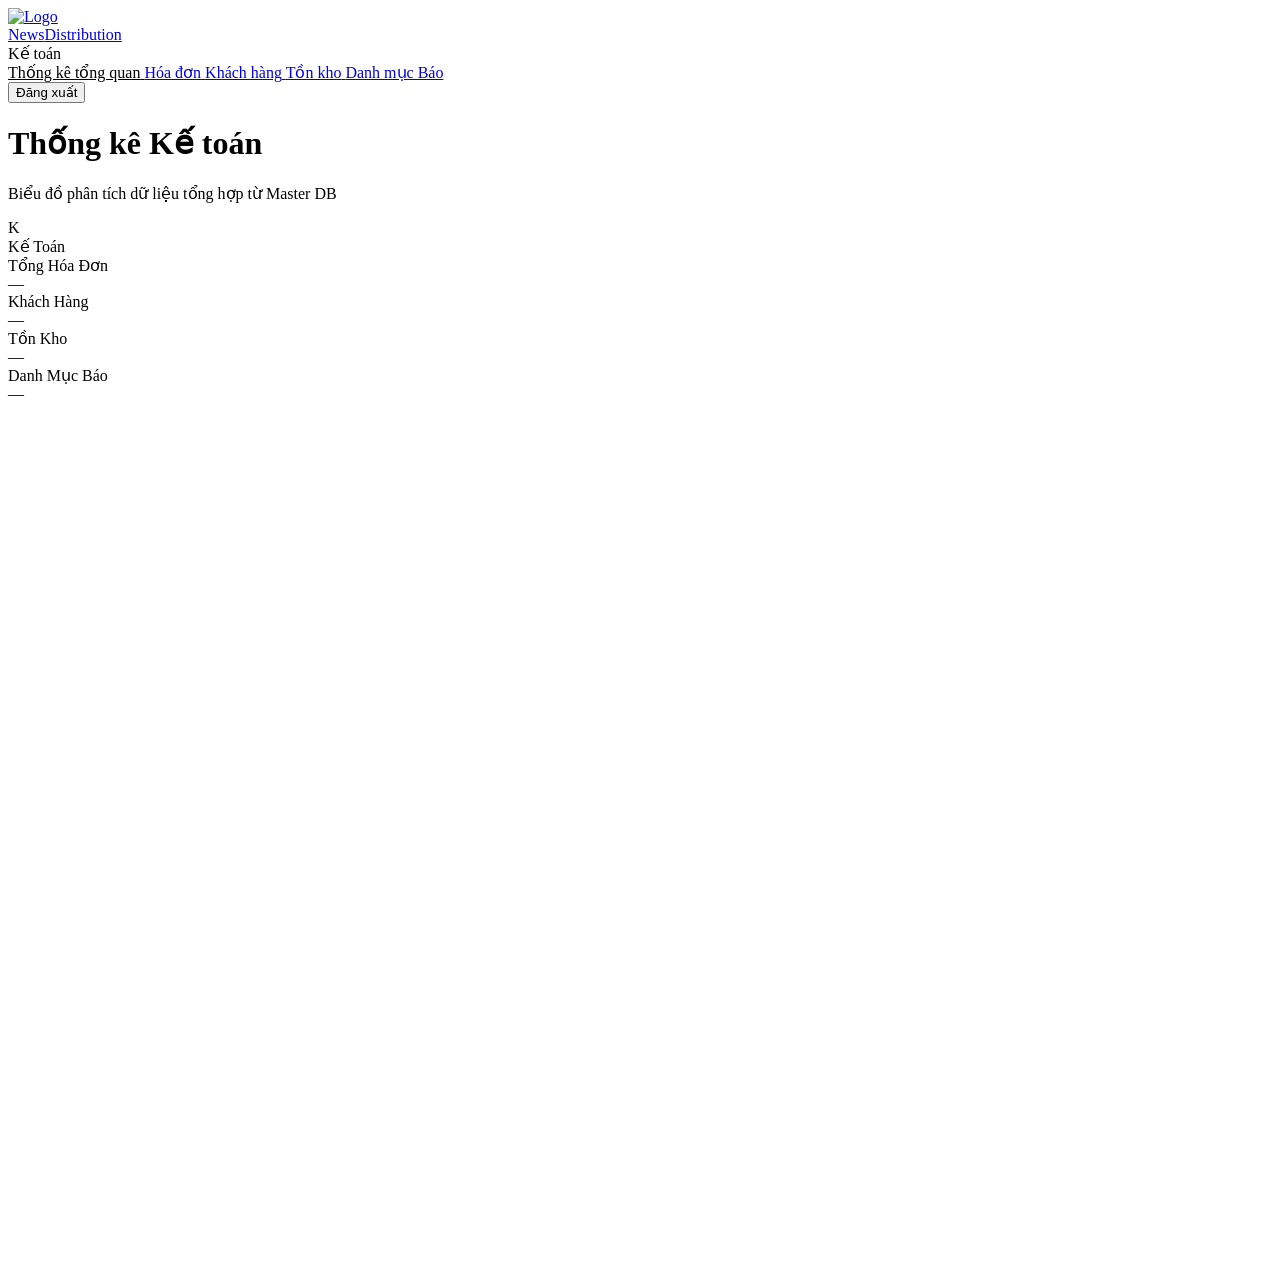
==== src/main/resources/static/accountant/dashboard.html @ f744b2a7 "Khoi tao du an News Distribution Web" ====
<!DOCTYPE html>
<html lang="vi">
<head>
  <meta charset="UTF-8">
  <meta name="viewport" content="width=device-width, initial-scale=1.0">
  <title>Accountant Dashboard — News Distribution</title>
  <link rel="stylesheet" href="/css/dashboard-shared.css">
  <script src="https://unpkg.com/lucide@latest"></script>
  <!-- Chart.js -->
  <script src="https://cdn.jsdelivr.net/npm/chart.js"></script>
  <style>
    /* Chart Section specific to Accountant */
    .charts-grid {
      display: grid;
      grid-template-columns: repeat(2, 1fr);
      gap: 20px;
      margin-bottom: 30px;
    }
    
    .chart-container {
      background: var(--card-bg);
      border: 1px solid var(--border-color);
      border-radius: 12px;
      padding: 20px;
      height: 350px;
      position: relative;
    }
    
    .full-width-chart {
      grid-column: 1 / -1;
      height: 400px;
    }

    .table-container {
      background: var(--card-bg);
      border: 1px solid var(--border-color);
      border-radius: 12px;
      padding: 20px;
      overflow-x: auto;
      display: none;
    }

    .nav-item.active {
      background: var(--nav-hover);
      color: var(--accent-blue);
      border-right: 3px solid var(--accent-blue);
    }
  </style>
</head>
<body>

  <!-- Sidebar -->
  <aside class="sidebar">
    <a href="/accountant/dashboard.html" class="sidebar-brand">
      <img src="/images/logo.png" alt="Logo" class="sidebar-brand-logo">
      <div class="sidebar-brand-text">News<span>Distribution</span></div>
    </a>

    <div class="nav-section">
      <div class="nav-section-label">Kế toán</div>
      <div class="nav-links">
        <a href="#" class="nav-item active" onclick="showOverview(this)">
          <i data-lucide="pie-chart" class="nav-icon"></i>
          <span>Thống kê tổng quan</span>
        </a>
        <a href="#" class="nav-item" onclick="loadTable('m_hoa_don', this)">
          <i data-lucide="receipt" class="nav-icon"></i>
          <span>Hóa đơn</span>
        </a>
        <a href="#" class="nav-item" onclick="loadTable('m_khach_hang', this)">
          <i data-lucide="users" class="nav-icon"></i>
          <span>Khách hàng</span>
        </a>
        <a href="#" class="nav-item" onclick="loadTable('m_ton_kho', this)">
          <i data-lucide="package" class="nav-icon"></i>
          <span>Tồn kho</span>
        </a>
        <a href="#" class="nav-item" onclick="loadTable('m_bao', this)">
          <i data-lucide="newspaper" class="nav-icon"></i>
          <span>Danh mục Báo</span>
        </a>
      </div>
    </div>

    <div class="nav-logout">
      <button class="nav-item" onclick="logout()">
        <i data-lucide="log-out" class="nav-icon"></i>
        <span>Đăng xuất</span>
      </button>
    </div>
  </aside>

  <!-- Main Content -->
  <div class="main-content">
    <div class="page-header">
      <div class="page-header-left">
        <h1 id="page-title">Thống kê Kế toán</h1>
        <p class="page-subtitle" id="page-subtitle">Biểu đồ phân tích dữ liệu tổng hợp từ Master DB</p>
      </div>
      
      <div class="user-profile-pill">
        <div class="user-avatar" id="acc-avatar">K</div>
        <span id="acc-name">Kế Toán</span>
      </div>
    </div>

    <!-- Overview Section (Stats + Charts) -->
    <div id="overview-section">
      <!-- Stats Grid -->
      <div class="stats-grid">
        <div class="stat-card blue">
          <div class="stat-icon-box blue">
            <i data-lucide="receipt"></i>
          </div>
          <div class="stat-info">
            <div class="stat-label">Tổng Hóa Đơn</div>
            <div class="stat-value" id="val-hoadon">—</div>
          </div>
        </div>
        <div class="stat-card purple">
          <div class="stat-icon-box purple">
            <i data-lucide="users"></i>
          </div>
          <div class="stat-info">
            <div class="stat-label">Khách Hàng</div>
            <div class="stat-value" id="val-khachhang">—</div>
          </div>
        </div>
        <div class="stat-card green">
          <div class="stat-icon-box green">
            <i data-lucide="package"></i>
          </div>
          <div class="stat-info">
            <div class="stat-label">Tồn Kho</div>
            <div class="stat-value" id="val-tonkho">—</div>
          </div>
        </div>
        <div class="stat-card orange">
          <div class="stat-icon-box orange">
            <i data-lucide="newspaper"></i>
          </div>
          <div class="stat-info">
            <div class="stat-label">Danh Mục Báo</div>
            <div class="stat-value" id="val-bao">—</div>
          </div>
        </div>
      </div>

      <!-- Charts Grid -->
      <div class="charts-grid">
        <div class="chart-container full-width-chart">
          <canvas id="mainBarChart"></canvas>
        </div>
        <div class="chart-container">
          <canvas id="doughnutChart"></canvas>
        </div>
        <div class="chart-container">
          <canvas id="lineChart"></canvas>
        </div>
      </div>
    </div>

    <!-- Table Section -->
    <div id="table-section" class="table-container">
      <div id="table-loading" style="text-align:center; padding:30px; color:var(--text-muted);">
        <i data-lucide="loader" class="animate-spin"></i> Đang tải dữ liệu...
      </div>
      <table class="data-table" id="data-table" style="display:none;">
        <thead id="data-thead"></thead>
        <tbody id="data-tbody"></tbody>
      </table>
    </div>

  </div>

  <script>
    lucide.createIcons();
    
    // Check Authentication
    const token = localStorage.getItem('accessToken');
    const role = localStorage.getItem('role');
    
    if (!token || role !== 'ACCOUNTANT') {
      window.location.href = '/login.html';
    } else {
      const tenHienThi = localStorage.getItem('tenHienThi') || 'Kế Toán';
      document.getElementById('acc-name').innerText = tenHienThi;
      document.getElementById('acc-avatar').innerText = tenHienThi.charAt(0).toUpperCase();
      
      // Load Stats on Init
      fetchOverviewStats();
    }

    function logout() {
      localStorage.clear();
      window.location.href = '/login.html';
    }

    function setActiveMenu(element) {
      document.querySelectorAll('.nav-item').forEach(el => el.classList.remove('active'));
      if (element) {
        element.classList.add('active');
      }
    }

    function showOverview(element) {
      setActiveMenu(element);
      document.getElementById('page-title').innerText = 'Thống kê Kế toán';
      document.getElementById('page-subtitle').innerText = 'Biểu đồ phân tích dữ liệu tổng hợp từ Master DB';
      document.getElementById('overview-section').style.display = 'block';
      document.getElementById('table-section').style.display = 'none';
    }

    let barChartInstance = null;
    let doughnutChartInstance = null;
    let lineChartInstance = null;

    Chart.defaults.color = '#94a3b8';
    Chart.defaults.borderColor = 'rgba(255, 255, 255, 0.05)';

    async function fetchOverviewStats() {
      try {
        const response = await fetch('/api/accountant/stats/overview', {
          headers: { 'Authorization': 'Bearer ' + token }
        });
        if (response.status === 401 || response.status === 403) {
          logout(); return;
        }
        const data = await response.json();
        
        document.getElementById('val-hoadon').innerText = data['m_hoa_don'] || 0;
        document.getElementById('val-khachhang').innerText = data['m_khach_hang'] || 0;
        document.getElementById('val-tonkho').innerText = data['m_ton_kho'] || 0;
        document.getElementById('val-bao').innerText = data['m_bao'] || 0;

        renderCharts(data);
      } catch (error) {
        console.error("Error fetching stats:", error);
      }
    }

    function renderCharts(data) {
      const hd = data['m_hoa_don'] || 0;
      const kh = data['m_khach_hang'] || 0;
      const tk = data['m_ton_kho'] || 0;
      const bao = data['m_bao'] || 0;

      // 1. Bar Chart
      const ctxBar = document.getElementById('mainBarChart').getContext('2d');
      if (barChartInstance) barChartInstance.destroy();
      
      let gradientBar = ctxBar.createLinearGradient(0, 0, 0, 400);
      gradientBar.addColorStop(0, 'rgba(59, 130, 246, 0.8)');   
      gradientBar.addColorStop(1, 'rgba(59, 130, 246, 0.1)');

      barChartInstance = new Chart(ctxBar, {
        type: 'bar',
        data: {
          labels: ['Hóa đơn', 'Khách hàng', 'Tồn kho', 'Báo'],
          datasets: [{
            label: 'Tổng số lượng bản ghi',
            data: [hd, kh, tk, bao],
            backgroundColor: gradientBar,
            borderColor: '#3b82f6',
            borderWidth: 1,
            borderRadius: 6
          }]
        },
        options: {
          responsive: true,
          maintainAspectRatio: false,
          plugins: {
            title: { display: true, text: 'Tổng quan Dữ liệu Hệ thống', color: '#f8fafc', font: {size: 16} }
          }
        }
      });

      // 2. Doughnut Chart
      const ctxDoughnut = document.getElementById('doughnutChart').getContext('2d');
      if (doughnutChartInstance) doughnutChartInstance.destroy();
      
      doughnutChartInstance = new Chart(ctxDoughnut, {
        type: 'doughnut',
        data: {
          labels: ['Hóa đơn', 'Khách hàng', 'Tồn kho'],
          datasets: [{
            data: [hd, kh, tk],
            backgroundColor: [
              'rgba(168, 85, 247, 0.8)', // Purple
              'rgba(34, 197, 94, 0.8)',  // Green
              'rgba(249, 115, 22, 0.8)'  // Orange
            ],
            borderColor: '#1e293b',
            borderWidth: 2
          }]
        },
        options: {
          responsive: true,
          maintainAspectRatio: false,
          plugins: {
            title: { display: true, text: 'Tỷ lệ Phân bổ Dữ liệu', color: '#f8fafc' },
            legend: { position: 'bottom' }
          }
        }
      });

      // 3. Line Chart (Mock Trend)
      const ctxLine = document.getElementById('lineChart').getContext('2d');
      if (lineChartInstance) lineChartInstance.destroy();

      let gradientLine = ctxLine.createLinearGradient(0, 0, 0, 300);
      gradientLine.addColorStop(0, 'rgba(34, 197, 94, 0.4)');
      gradientLine.addColorStop(1, 'rgba(34, 197, 94, 0.0)');

      lineChartInstance = new Chart(ctxLine, {
        type: 'line',
        data: {
          labels: ['T1', 'T2', 'T3', 'T4', 'T5', 'T6'],
          datasets: [{
            label: 'Biến động Doanh số (Mô phỏng)',
            data: [12, 19, 15, 25, 22, 30],
            borderColor: '#22c55e',
            backgroundColor: gradientLine,
            fill: true,
            tension: 0.4,
            borderWidth: 2,
            pointBackgroundColor: '#22c55e'
          }]
        },
        options: {
          responsive: true,
          maintainAspectRatio: false,
          plugins: {
            title: { display: true, text: 'Xu hướng Doanh số', color: '#f8fafc' },
            legend: { display: false }
          },
          scales: {
            x: { grid: { display: false } }
          }
        }
      });
    }

    async function loadTable(tableName, element) {
      setActiveMenu(element);
      
      let title = tableName;
      if(tableName === 'm_hoa_don') title = 'Hóa Đơn';
      if(tableName === 'm_khach_hang') title = 'Khách Hàng';
      if(tableName === 'm_ton_kho') title = 'Tồn Kho';
      if(tableName === 'm_bao') title = 'Danh mục Báo';

      document.getElementById('page-title').innerText = 'Bảng dữ liệu: ' + title;
      document.getElementById('page-subtitle').innerText = 'Hiển thị Top 100 dòng mới nhất của ' + tableName;
      
      document.getElementById('overview-section').style.display = 'none';
      document.getElementById('table-section').style.display = 'block';
      
      const thead = document.getElementById('data-thead');
      const tbody = document.getElementById('data-tbody');
      const loading = document.getElementById('table-loading');
      const tableEl = document.getElementById('data-table');
      
      thead.innerHTML = '';
      tbody.innerHTML = '';
      tableEl.style.display = 'none';
      loading.style.display = 'block';
      loading.innerHTML = '<i data-lucide="loader" class="animate-spin"></i> Đang tải dữ liệu...';
      lucide.createIcons();

      try {
        const response = await fetch('/api/accountant/tables/' + tableName, {
          headers: { 'Authorization': 'Bearer ' + token }
        });
        
        if (response.status === 401 || response.status === 403) {
          logout(); return;
        }
        
        const data = await response.json();
        loading.style.display = 'none';
        tableEl.style.display = 'table';

        if (!data || data.length === 0) {
          tbody.innerHTML = '<tr><td colspan="100%" style="text-align:center;">Không có dữ liệu</td></tr>';
          return;
        }

        const keys = Object.keys(data[0]);
        let headRow = '<tr>';
        keys.forEach(k => { headRow += `<th>${k}</th>`; });
        headRow += '</tr>';
        thead.innerHTML = headRow;

        let bodyHtml = '';
        data.forEach(row => {
          bodyHtml += '<tr>';
          keys.forEach(k => { 
            bodyHtml += `<td>${row[k] !== null ? row[k] : ''}</td>`; 
          });
          bodyHtml += '</tr>';
        });
        tbody.innerHTML = bodyHtml;

      } catch (error) {
        console.error("Error loading table:", error);
        loading.innerHTML = '<span style="color:var(--accent-red)">Lỗi khi tải dữ liệu</span>';
      }
    }
  </script>
</body>
</html>
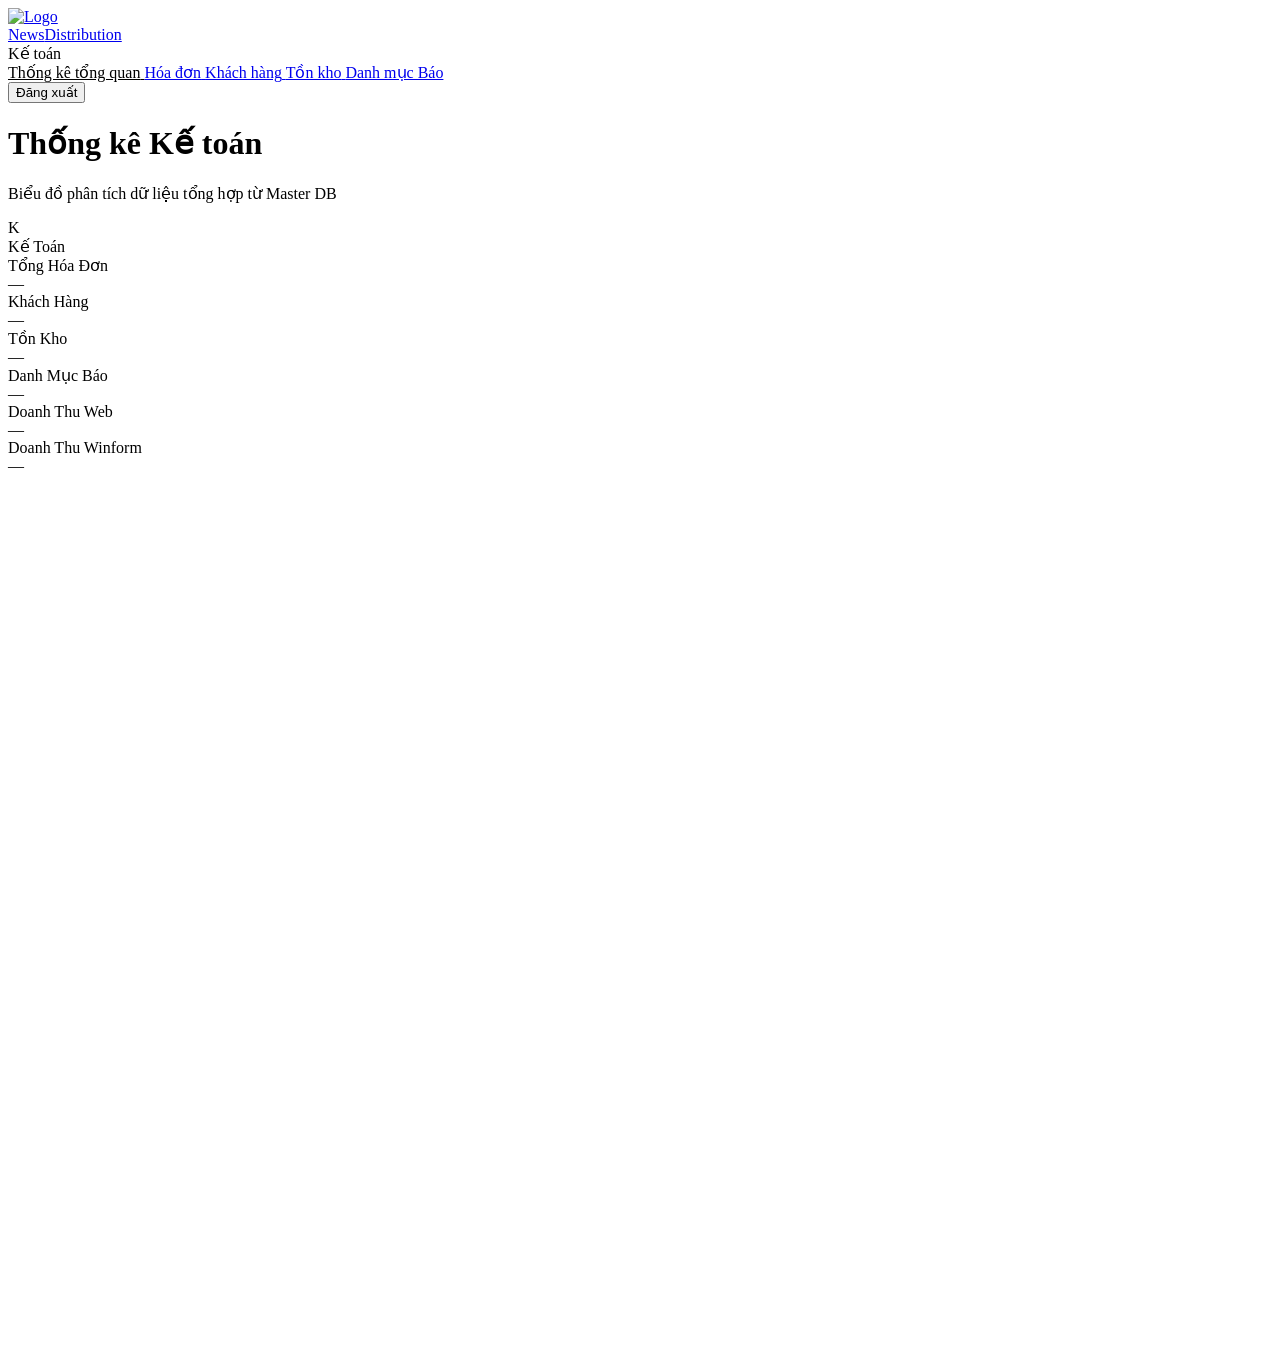
==== commit 6913c183: "cập nhật luồng xử lí của kế toán" ====
--- a/src/main/resources/static/accountant/dashboard.html
+++ b/src/main/resources/static/accountant/dashboard.html
@@ -144,6 +144,24 @@
             <div class="stat-value" id="val-bao">—</div>
           </div>
         </div>
+        <div class="stat-card" style="border-left: 4px solid var(--accent-info);">
+          <div class="stat-icon-box" style="background: rgba(14, 165, 233, 0.1); color: var(--accent-info);">
+            <i data-lucide="dollar-sign"></i>
+          </div>
+          <div class="stat-info">
+            <div class="stat-label">Doanh Thu Web</div>
+            <div class="stat-value" id="val-rev-web">—</div>
+          </div>
+        </div>
+        <div class="stat-card" style="border-left: 4px solid var(--accent-purple);">
+          <div class="stat-icon-box" style="background: rgba(139, 92, 246, 0.1); color: var(--accent-purple);">
+            <i data-lucide="wallet"></i>
+          </div>
+          <div class="stat-info">
+            <div class="stat-label">Doanh Thu Winform</div>
+            <div class="stat-value" id="val-rev-winform">—</div>
+          </div>
+        </div>
       </div>
 
       <!-- Charts Grid -->
@@ -162,6 +180,18 @@
 
     <!-- Table Section -->
     <div id="table-section" class="table-container">
+      <!-- Premium Search Control Bar -->
+      <div id="search-control-bar" style="margin-bottom: 20px; display: none; align-items: center; justify-content: space-between; gap: 15px; flex-wrap: wrap;">
+        <div style="position: relative; flex: 1; max-width: 400px; min-width: 250px;">
+          <i data-lucide="search" style="position: absolute; left: 14px; top: 50%; transform: translateY(-50%); width: 18px; height: 18px; color: var(--text-muted); pointer-events: none;"></i>
+          <input type="text" id="table-search-input" class="form-input" placeholder="Tìm kiếm nhanh..." style="padding-left: 42px; border-radius: 24px; height: 44px; border: 1px solid var(--border-input); box-shadow: var(--shadow-xs); font-weight: 500;">
+        </div>
+        <div id="search-count-badge" class="badge badge-info" style="font-size: 0.85rem; padding: 0.5rem 1rem; border-radius: var(--radius-full); display: flex; align-items: center; gap: 0.5rem; box-shadow: var(--shadow-xs);">
+          <i data-lucide="filter" style="width: 14px; height: 14px;"></i>
+          <span id="search-count-text">Tìm thấy 0 dòng</span>
+        </div>
+      </div>
+
       <div id="table-loading" style="text-align:center; padding:30px; color:var(--text-muted);">
         <i data-lucide="loader" class="animate-spin"></i> Đang tải dữ liệu...
       </div>
@@ -234,9 +264,38 @@
         document.getElementById('val-bao').innerText = data['m_bao'] || 0;
 
         renderCharts(data);
+        fetchRevenueStats();
       } catch (error) {
         console.error("Error fetching stats:", error);
       }
+    }
+
+    async function fetchRevenueStats() {
+      try {
+        const response = await fetch('/api/accountant/stats/revenue', {
+          headers: { 'Authorization': 'Bearer ' + token }
+        });
+        if (response.status === 200) {
+          const data = await response.json();
+          document.getElementById('val-rev-web').innerText = formatCurrency(data['WEB'] || 0);
+          document.getElementById('val-rev-winform').innerText = formatCurrency(data['WINFORM'] || 0);
+        } else {
+          const errText = await response.text();
+          console.error("Revenue API Error:", response.status, errText);
+          document.getElementById('val-rev-web').innerText = "Lỗi";
+          document.getElementById('val-rev-web').title = errText;
+          document.getElementById('val-rev-winform').innerText = "Lỗi DB";
+          document.getElementById('val-rev-winform').title = errText;
+        }
+      } catch (error) {
+        console.error("Error fetching revenue:", error);
+        document.getElementById('val-rev-web').innerText = "Lỗi mạng";
+        document.getElementById('val-rev-winform').innerText = "Lỗi mạng";
+      }
+    }
+
+    function formatCurrency(amount) {
+      return new Intl.NumberFormat('vi-VN', { style: 'currency', currency: 'VND' }).format(amount);
     }
 
     function renderCharts(data) {
@@ -341,6 +400,85 @@
       });
     }
 
+    let currentTableData = [];
+    let currentTableKeys = [];
+    let currentTableName = '';
+
+    function renderTableRows(data) {
+      const tbody = document.getElementById('data-tbody');
+      const searchCountText = document.getElementById('search-count-text');
+      tbody.innerHTML = '';
+      
+      if (!data || data.length === 0) {
+        tbody.innerHTML = '<tr><td colspan="100%" style="text-align:center; padding: 20px; color: var(--text-muted);">Không tìm thấy kết quả phù hợp</td></tr>';
+        searchCountText.innerText = `Tìm thấy 0 / ${currentTableData.length} dòng`;
+        return;
+      }
+      
+      let bodyHtml = '';
+      data.forEach(row => {
+        bodyHtml += '<tr>';
+        currentTableKeys.forEach(k => { 
+          let val = row[k];
+          if (val === null) {
+            val = '';
+          }
+          
+          // Premium badge styling
+          if (k.toUpperCase() === 'SOURCE' && val) {
+            const valStr = val.toString().toUpperCase();
+            if (valStr === 'WEB') {
+              val = `<span class="badge badge-info">${valStr}</span>`;
+            } else if (valStr === 'WINFORM') {
+              val = `<span class="badge badge-pending" style="background: rgba(139, 92, 246, 0.08); color: var(--accent-purple);">${valStr}</span>`;
+            }
+          } else if (k.toUpperCase() === 'THANHTOAN') {
+            const valStr = val.toString().toLowerCase();
+            if (valStr === 'true' || val === 1 || val === true) {
+              val = `<span class="badge badge-success">Đã TT</span>`;
+            } else if (valStr === 'false' || val === 0 || val === false) {
+              val = `<span class="badge badge-error">Chưa TT</span>`;
+            }
+          }
+          
+          bodyHtml += `<td>${val}</td>`; 
+        });
+        if (currentTableName === 'm_hoa_don') {
+          const sohd = row['sohd'];
+          bodyHtml += `<td style="text-align:center;"><button onclick="viewInvoiceDetails('${sohd}')" class="btn" style="padding: 6px 12px; font-size: 12px; background: rgba(59, 130, 246, 0.1); color: var(--accent-info); border: 1px solid rgba(59, 130, 246, 0.2);"><i data-lucide="eye" style="width:14px;height:14px; margin-right:4px;"></i> Xem</button></td>`;
+        }
+        bodyHtml += '</tr>';
+      });
+      tbody.innerHTML = bodyHtml;
+      
+      if (data.length === currentTableData.length) {
+        searchCountText.innerText = `Tổng số: ${currentTableData.length} dòng`;
+      } else {
+        searchCountText.innerText = `Tìm thấy ${data.length} / ${currentTableData.length} dòng`;
+      }
+    }
+
+    // Input search handler
+    document.getElementById('table-search-input').addEventListener('input', function(e) {
+      const query = e.target.value.trim().toLowerCase();
+      if (!query) {
+        renderTableRows(currentTableData);
+        return;
+      }
+      
+      const keywords = query.split(/\s+/);
+      const filtered = currentTableData.filter(row => {
+        const rowText = currentTableKeys.map(k => {
+          const val = row[k];
+          return val !== null ? val.toString().toLowerCase() : '';
+        }).join(' ');
+        
+        return keywords.every(kw => rowText.includes(kw));
+      });
+      
+      renderTableRows(filtered);
+    });
+
     async function loadTable(tableName, element) {
       setActiveMenu(element);
       
@@ -351,10 +489,14 @@
       if(tableName === 'm_bao') title = 'Danh mục Báo';
 
       document.getElementById('page-title').innerText = 'Bảng dữ liệu: ' + title;
-      document.getElementById('page-subtitle').innerText = 'Hiển thị Top 100 dòng mới nhất của ' + tableName;
+      document.getElementById('page-subtitle').innerText = 'Hiển thị toàn bộ dữ liệu của ' + tableName;
       
       document.getElementById('overview-section').style.display = 'none';
       document.getElementById('table-section').style.display = 'block';
+      
+      // Reset Search Input & Hide search bar during loading
+      document.getElementById('table-search-input').value = '';
+      document.getElementById('search-control-bar').style.display = 'none';
       
       const thead = document.getElementById('data-thead');
       const tbody = document.getElementById('data-tbody');
@@ -367,6 +509,7 @@
       loading.style.display = 'block';
       loading.innerHTML = '<i data-lucide="loader" class="animate-spin"></i> Đang tải dữ liệu...';
       lucide.createIcons();
+      currentTableName = tableName;
 
       try {
         const response = await fetch('/api/accountant/tables/' + tableName, {
@@ -386,27 +529,97 @@
           return;
         }
 
-        const keys = Object.keys(data[0]);
+        currentTableData = data;
+        currentTableKeys = Object.keys(data[0]);
+
         let headRow = '<tr>';
-        keys.forEach(k => { headRow += `<th>${k}</th>`; });
+        currentTableKeys.forEach(k => { headRow += `<th>${k}</th>`; });
+        if (tableName === 'm_hoa_don') {
+          headRow += `<th style="text-align:center;">Thao tác</th>`;
+        }
         headRow += '</tr>';
         thead.innerHTML = headRow;
 
-        let bodyHtml = '';
-        data.forEach(row => {
-          bodyHtml += '<tr>';
-          keys.forEach(k => { 
-            bodyHtml += `<td>${row[k] !== null ? row[k] : ''}</td>`; 
-          });
-          bodyHtml += '</tr>';
-        });
-        tbody.innerHTML = bodyHtml;
+        // Show search bar
+        document.getElementById('search-control-bar').style.display = 'flex';
+        
+        // Render initial rows
+        renderTableRows(data);
+        lucide.createIcons();
 
       } catch (error) {
         console.error("Error loading table:", error);
         loading.innerHTML = '<span style="color:var(--accent-red)">Lỗi khi tải dữ liệu</span>';
       }
     }
+    async function viewInvoiceDetails(sohd) {
+      document.getElementById('invoice-modal').style.display = 'flex';
+      document.getElementById('invoice-modal-title').innerText = 'Chi tiết hóa đơn: ' + sohd;
+      const tbody = document.getElementById('invoice-details-tbody');
+      tbody.innerHTML = '<tr><td colspan="4" style="text-align:center; padding: 20px;">Đang tải dữ liệu...</td></tr>';
+      
+      try {
+        const response = await fetch('/api/accountant/invoices/' + sohd + '/details', {
+          headers: { 'Authorization': 'Bearer ' + token }
+        });
+        const details = await response.json();
+        
+        if (details.length === 0) {
+          tbody.innerHTML = '<tr><td colspan="4" style="text-align:center; padding: 20px; color: var(--text-muted);">Chưa hỗ trợ xem chi tiết cho hóa đơn Winform.</td></tr>';
+          return;
+        }
+
+        let html = '';
+        let total = 0;
+        details.forEach(item => {
+          html += `<tr>
+            <td style="white-space:normal; min-width:200px;">${item.ten_bao}</td>
+            <td style="text-align:center;">${item.so_luong}</td>
+            <td style="text-align:right; color:var(--text-main);">${formatCurrency(item.don_gia)}</td>
+            <td style="text-align:right; font-weight:600; color:var(--text-main);">${formatCurrency(item.thanh_tien)}</td>
+          </tr>`;
+          total += item.thanh_tien;
+        });
+        html += `<tr style="background: rgba(255,255,255,0.02);">
+          <td colspan="3" style="text-align:right; font-weight:bold; padding-right:15px; text-transform:uppercase;">Tổng cộng:</td>
+          <td style="text-align:right; font-weight:bold; color:var(--accent-info); font-size:16px;">${formatCurrency(total)}</td>
+        </tr>`;
+        tbody.innerHTML = html;
+      } catch (e) {
+        tbody.innerHTML = '<tr><td colspan="4" style="text-align:center; color:var(--accent-red); padding: 20px;">Lỗi tải dữ liệu</td></tr>';
+      }
+    }
+    
+    function closeInvoiceModal() {
+      document.getElementById('invoice-modal').style.display = 'none';
+    }
   </script>
+
+  <div id="invoice-modal" style="display:none; position:fixed; top:0; left:0; width:100%; height:100%; background:rgba(0,0,0,0.6); align-items:center; justify-content:center; z-index:1000; backdrop-filter: blur(4px);">
+    <div style="background:var(--surface); border-radius:16px; padding:24px; width:700px; max-width:90%; border:1px solid var(--border); box-shadow: 0 10px 40px rgba(0,0,0,0.8);">
+      <div style="display:flex; justify-content:space-between; align-items:center; margin-bottom:20px; border-bottom: 1px solid var(--border); padding-bottom: 15px;">
+        <h3 id="invoice-modal-title" style="margin:0; font-size:20px; color:var(--text-main); font-weight:600;">Chi tiết hóa đơn</h3>
+        <button onclick="closeInvoiceModal()" style="background:none; border:none; color:var(--text-muted); cursor:pointer; padding:4px; border-radius:4px; display:flex; align-items:center; justify-content:center;" onmouseover="this.style.background='rgba(255,255,255,0.1)'" onmouseout="this.style.background='none'"><i data-lucide="x"></i></button>
+      </div>
+      <div class="table-container" style="max-height:450px; overflow-y:auto; margin-bottom:20px; border: 1px solid var(--border); border-radius: 8px;">
+        <table class="data-table" style="margin-bottom:0; border:none;">
+          <thead style="position: sticky; top: 0; z-index: 10;">
+            <tr>
+              <th style="background:var(--surface-light); border-bottom: 1px solid var(--border);">Tên Báo</th>
+              <th style="text-align:center; background:var(--surface-light); border-bottom: 1px solid var(--border);">Số Lượng</th>
+              <th style="text-align:right; background:var(--surface-light); border-bottom: 1px solid var(--border);">Đơn Giá</th>
+              <th style="text-align:right; background:var(--surface-light); border-bottom: 1px solid var(--border);">Thành Tiền</th>
+            </tr>
+          </thead>
+          <tbody id="invoice-details-tbody">
+          </tbody>
+        </table>
+      </div>
+      <div style="text-align:right;">
+        <button onclick="closeInvoiceModal()" class="btn" style="background: var(--surface-light); border: 1px solid var(--border); color: var(--text-main); padding: 8px 20px;">Đóng</button>
+      </div>
+    </div>
+  </div>
+  <script>lucide.createIcons();</script>
 </body>
 </html>
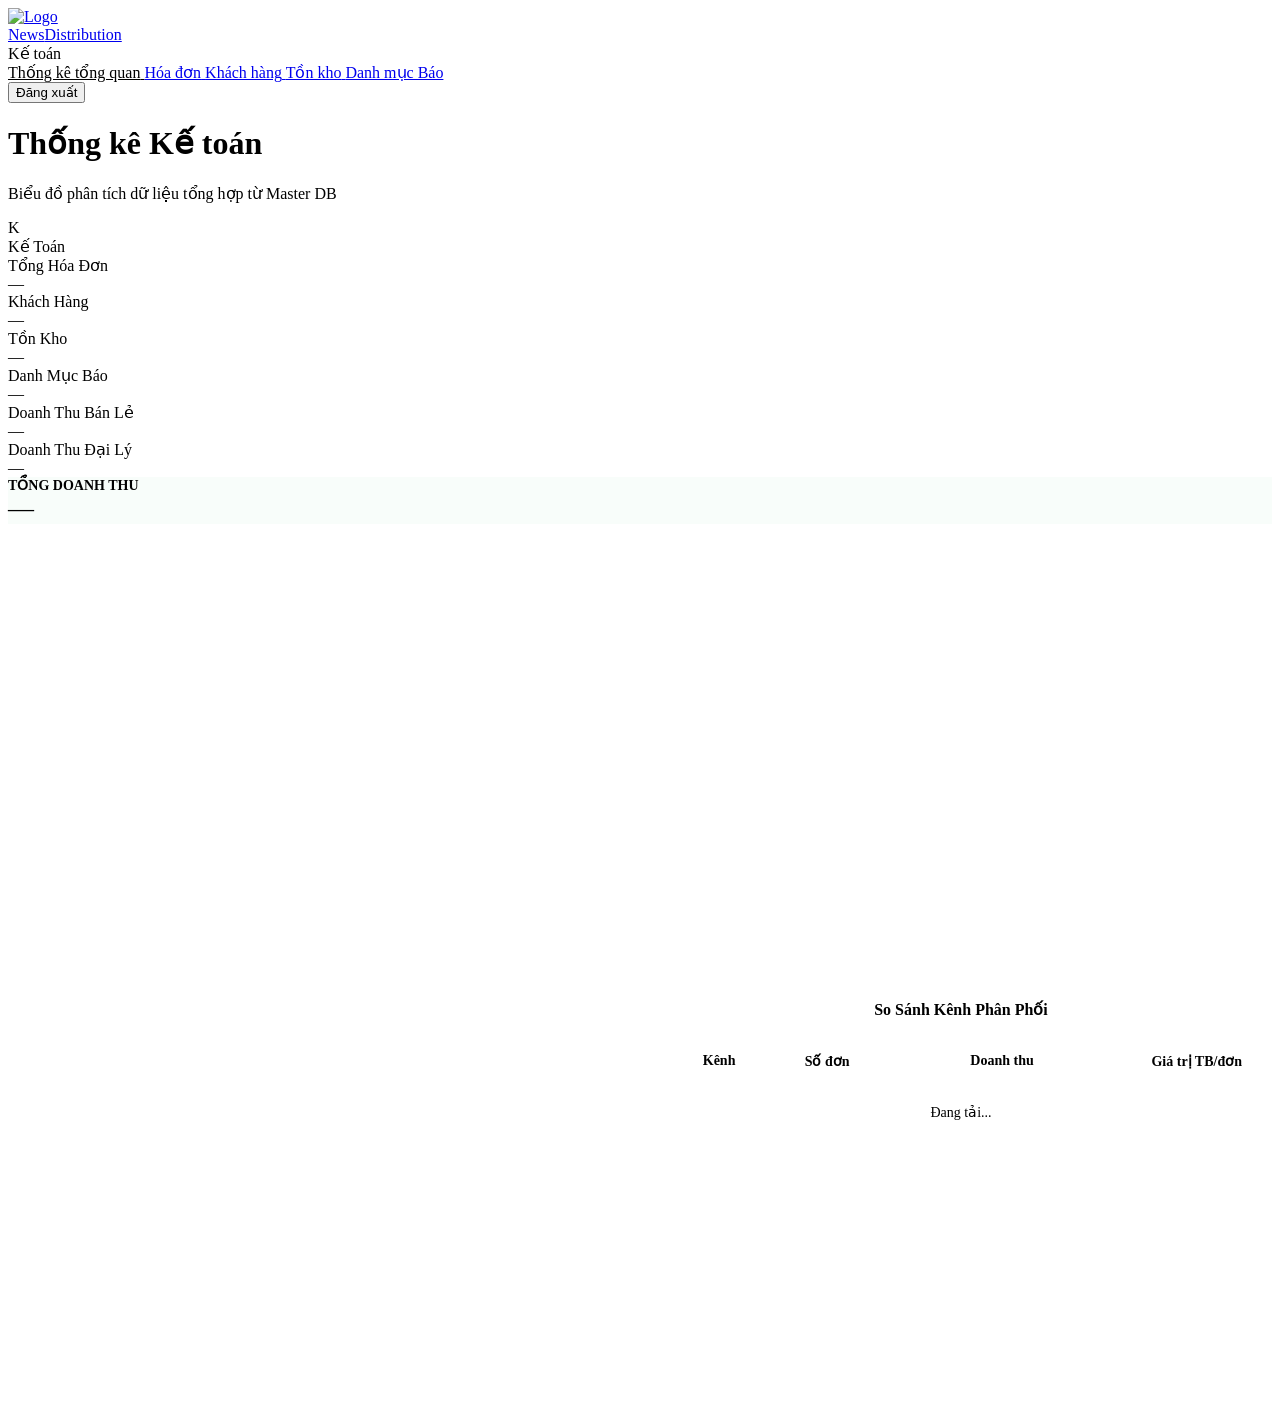
==== commit 53365f6d: "đổi phần logic xử lí ở kế toán" ====
--- a/src/main/resources/static/accountant/dashboard.html
+++ b/src/main/resources/static/accountant/dashboard.html
@@ -149,7 +149,7 @@
             <i data-lucide="dollar-sign"></i>
           </div>
           <div class="stat-info">
-            <div class="stat-label">Doanh Thu Web</div>
+            <div class="stat-label">Doanh Thu Bán Lẻ</div>
             <div class="stat-value" id="val-rev-web">—</div>
           </div>
         </div>
@@ -158,22 +158,46 @@
             <i data-lucide="wallet"></i>
           </div>
           <div class="stat-info">
-            <div class="stat-label">Doanh Thu Winform</div>
+            <div class="stat-label">Doanh Thu Đại Lý</div>
             <div class="stat-value" id="val-rev-winform">—</div>
+          </div>
+        </div>
+        <div class="stat-card" style="border-left: 4px solid var(--accent-success); background: rgba(34, 197, 94, 0.03); grid-column: 1 / -1;">
+          <div class="stat-icon-box" style="background: rgba(34, 197, 94, 0.15); color: var(--accent-success);">
+            <i data-lucide="banknote"></i>
+          </div>
+          <div class="stat-info">
+            <div class="stat-label" style="font-weight: 600; color: var(--accent-success); font-size: 14px;">TỔNG DOANH THU</div>
+            <div class="stat-value" id="val-rev-total" style="font-size: 26px; color: var(--accent-success);">—</div>
           </div>
         </div>
       </div>
 
       <!-- Charts Grid -->
       <div class="charts-grid">
-        <div class="chart-container full-width-chart">
-          <canvas id="mainBarChart"></canvas>
-        </div>
-        <div class="chart-container">
+        <div class="chart-container" style="grid-column: 1 / -1; height: 380px;">
+          <canvas id="lineChart"></canvas>
+        </div>
+        <div class="chart-container" style="height: 380px;">
           <canvas id="doughnutChart"></canvas>
         </div>
-        <div class="chart-container">
-          <canvas id="lineChart"></canvas>
+        <div class="chart-container" style="display: flex; flex-direction: column; height: 380px;">
+          <h3 style="color: var(--text-main); font-size: 16px; font-weight: 600; margin-bottom: 20px; text-align: center;">So Sánh Kênh Phân Phối</h3>
+          <div style="flex: 1; overflow-x: auto;">
+            <table class="data-table" style="margin: 0; font-size: 14px; min-width: 100%;">
+              <thead>
+                <tr>
+                  <th style="background: var(--surface-light); text-align: center; padding: 12px 8px;">Kênh</th>
+                  <th style="background: var(--surface-light); text-align: center; padding: 12px 8px;">Số đơn</th>
+                  <th style="background: var(--surface-light); text-align: right; padding: 12px 8px;">Doanh thu</th>
+                  <th style="background: var(--surface-light); text-align: right; padding: 12px 8px;">Giá trị TB/đơn</th>
+                </tr>
+              </thead>
+              <tbody id="comparison-tbody">
+                <tr><td colspan="4" style="text-align:center; padding: 20px;">Đang tải...</td></tr>
+              </tbody>
+            </table>
+          </div>
         </div>
       </div>
     </div>
@@ -245,12 +269,12 @@
     let doughnutChartInstance = null;
     let lineChartInstance = null;
 
-    Chart.defaults.color = '#94a3b8';
-    Chart.defaults.borderColor = 'rgba(255, 255, 255, 0.05)';
+    Chart.defaults.color = '#475569';
+    Chart.defaults.borderColor = 'rgba(0, 0, 0, 0.05)';
 
     async function fetchOverviewStats() {
       try {
-        const response = await fetch('/api/accountant/stats/overview', {
+        const response = await fetch('/api/accountant/stats/overview?t=' + new Date().getTime(), {
           headers: { 'Authorization': 'Bearer ' + token }
         });
         if (response.status === 401 || response.status === 403) {
@@ -258,13 +282,23 @@
         }
         const data = await response.json();
         
-        document.getElementById('val-hoadon').innerText = data['m_hoa_don'] || 0;
-        document.getElementById('val-khachhang').innerText = data['m_khach_hang'] || 0;
-        document.getElementById('val-tonkho').innerText = data['m_ton_kho'] || 0;
-        document.getElementById('val-bao').innerText = data['m_bao'] || 0;
-
-        renderCharts(data);
+        const valHoadon = data['m_hoa_don'] || 0;
+        const valKhachhang = data['m_khach_hang'] || 0;
+        const valTonkho = data['m_ton_kho'] || 0;
+        const valBao = data['m_bao'] || 0;
+
+        document.getElementById('val-hoadon').innerText = valHoadon;
+        document.getElementById('val-hoadon').title = valHoadon;
+        document.getElementById('val-khachhang').innerText = valKhachhang;
+        document.getElementById('val-khachhang').title = valKhachhang;
+        document.getElementById('val-tonkho').innerText = valTonkho;
+        document.getElementById('val-tonkho').title = valTonkho;
+        document.getElementById('val-bao').innerText = valBao;
+        document.getElementById('val-bao').title = valBao;
+
+        // Xóa gọi renderCharts(data) ở đây vì biểu đồ bar đã bị xóa
         fetchRevenueStats();
+        fetchMonthlyRevenue();
       } catch (error) {
         console.error("Error fetching stats:", error);
       }
@@ -272,20 +306,63 @@
 
     async function fetchRevenueStats() {
       try {
-        const response = await fetch('/api/accountant/stats/revenue', {
+        const response = await fetch('/api/accountant/stats/revenue?t=' + new Date().getTime(), {
           headers: { 'Authorization': 'Bearer ' + token }
         });
         if (response.status === 200) {
           const data = await response.json();
-          document.getElementById('val-rev-web').innerText = formatCurrency(data['WEB'] || 0);
-          document.getElementById('val-rev-winform').innerText = formatCurrency(data['WINFORM'] || 0);
+          // Handle both old and new response formats safely
+          let webData = { revenue: 0, count: 0 };
+          let winData = { revenue: 0, count: 0 };
+          
+          if (data['WEB'] !== undefined && data['WEB'] !== null) {
+              if (typeof data['WEB'] === 'number') webData.revenue = data['WEB'];
+              else webData = data['WEB'];
+          }
+          if (data['WINFORM'] !== undefined && data['WINFORM'] !== null) {
+              if (typeof data['WINFORM'] === 'number') winData.revenue = data['WINFORM'];
+              else winData = data['WINFORM'];
+          }
+          
+          const valWeb = webData.revenue || 0;
+          const valWinform = winData.revenue || 0;
+          const totalRev = valWeb + valWinform;
+          
+          document.getElementById('val-rev-web').innerText = formatCurrency(valWeb);
+          document.getElementById('val-rev-web').title = formatCurrency(valWeb);
+          document.getElementById('val-rev-winform').innerText = formatCurrency(valWinform);
+          document.getElementById('val-rev-winform').title = formatCurrency(valWinform);
+          
+          const totalEl = document.getElementById('val-rev-total');
+          if (totalEl) totalEl.innerText = formatCurrency(totalRev);
+          
+          // Update Doughnut Chart (Web vs Winform Invoice Count)
+          const webCount = webData.count || 0;
+          const winCount = winData.count || 0;
+          updateDoughnutChart(webCount, winCount);
+          
+          // Update Comparison Table
+          let html = `
+            <tr>
+              <td style="text-align: center; padding: 12px 8px;"><span class="badge badge-info" style="font-size: 11px;">BÁN LẺ</span></td>
+              <td style="text-align: center; padding: 12px 8px; font-weight: 500;">${webCount}</td>
+              <td style="text-align: right; padding: 12px 8px; font-weight: 600; color: var(--text-main);">${formatCurrency(valWeb)}</td>
+              <td style="text-align: right; padding: 12px 8px;">${webCount > 0 ? formatCurrency(valWeb/webCount) : '0'}</td>
+            </tr>
+            <tr>
+              <td style="text-align: center; padding: 12px 8px;"><span class="badge badge-pending" style="font-size: 11px; color: var(--accent-purple); background: rgba(139, 92, 246, 0.08);">ĐẠI LÝ</span></td>
+              <td style="text-align: center; padding: 12px 8px; font-weight: 500;">${winCount}</td>
+              <td style="text-align: right; padding: 12px 8px; font-weight: 600; color: var(--text-main);">${formatCurrency(valWinform)}</td>
+              <td style="text-align: right; padding: 12px 8px;">${winCount > 0 ? formatCurrency(valWinform/winCount) : '0'}</td>
+            </tr>
+          `;
+          document.getElementById('comparison-tbody').innerHTML = html;
+          
         } else {
           const errText = await response.text();
           console.error("Revenue API Error:", response.status, errText);
           document.getElementById('val-rev-web').innerText = "Lỗi";
-          document.getElementById('val-rev-web').title = errText;
           document.getElementById('val-rev-winform').innerText = "Lỗi DB";
-          document.getElementById('val-rev-winform').title = errText;
         }
       } catch (error) {
         console.error("Error fetching revenue:", error);
@@ -294,60 +371,39 @@
       }
     }
 
+    async function fetchMonthlyRevenue() {
+      try {
+        const response = await fetch('/api/accountant/stats/monthly-revenue?t=' + new Date().getTime(), {
+          headers: { 'Authorization': 'Bearer ' + token }
+        });
+        if (response.status === 200) {
+          const data = await response.json();
+          const webData = data['WEB'] || Array(12).fill(0);
+          const winformData = data['WINFORM'] || Array(12).fill(0);
+          updateLineChart(webData, winformData);
+        }
+      } catch (error) {
+        console.error("Error fetching monthly revenue:", error);
+      }
+    }
+
     function formatCurrency(amount) {
       return new Intl.NumberFormat('vi-VN', { style: 'currency', currency: 'VND' }).format(amount);
     }
 
-    function renderCharts(data) {
-      const hd = data['m_hoa_don'] || 0;
-      const kh = data['m_khach_hang'] || 0;
-      const tk = data['m_ton_kho'] || 0;
-      const bao = data['m_bao'] || 0;
-
-      // 1. Bar Chart
-      const ctxBar = document.getElementById('mainBarChart').getContext('2d');
-      if (barChartInstance) barChartInstance.destroy();
-      
-      let gradientBar = ctxBar.createLinearGradient(0, 0, 0, 400);
-      gradientBar.addColorStop(0, 'rgba(59, 130, 246, 0.8)');   
-      gradientBar.addColorStop(1, 'rgba(59, 130, 246, 0.1)');
-
-      barChartInstance = new Chart(ctxBar, {
-        type: 'bar',
-        data: {
-          labels: ['Hóa đơn', 'Khách hàng', 'Tồn kho', 'Báo'],
-          datasets: [{
-            label: 'Tổng số lượng bản ghi',
-            data: [hd, kh, tk, bao],
-            backgroundColor: gradientBar,
-            borderColor: '#3b82f6',
-            borderWidth: 1,
-            borderRadius: 6
-          }]
-        },
-        options: {
-          responsive: true,
-          maintainAspectRatio: false,
-          plugins: {
-            title: { display: true, text: 'Tổng quan Dữ liệu Hệ thống', color: '#f8fafc', font: {size: 16} }
-          }
-        }
-      });
-
-      // 2. Doughnut Chart
+    function updateDoughnutChart(webRev, winformRev) {
       const ctxDoughnut = document.getElementById('doughnutChart').getContext('2d');
       if (doughnutChartInstance) doughnutChartInstance.destroy();
       
       doughnutChartInstance = new Chart(ctxDoughnut, {
         type: 'doughnut',
         data: {
-          labels: ['Hóa đơn', 'Khách hàng', 'Tồn kho'],
+          labels: ['Bán Lẻ (Web)', 'Đại Lý (WinForm)'],
           datasets: [{
-            data: [hd, kh, tk],
+            data: [webRev, winformRev],
             backgroundColor: [
-              'rgba(168, 85, 247, 0.8)', // Purple
-              'rgba(34, 197, 94, 0.8)',  // Green
-              'rgba(249, 115, 22, 0.8)'  // Orange
+              'rgba(14, 165, 233, 0.8)', // Info Blue
+              'rgba(139, 92, 246, 0.8)'  // Purple
             ],
             borderColor: '#1e293b',
             borderWidth: 2
@@ -357,43 +413,86 @@
           responsive: true,
           maintainAspectRatio: false,
           plugins: {
-            title: { display: true, text: 'Tỷ lệ Phân bổ Dữ liệu', color: '#f8fafc' },
-            legend: { position: 'bottom' }
+            title: { display: true, text: 'Tỷ lệ Số lượng Hóa đơn', color: '#1e293b', font: {size: 15, weight: 'bold'} },
+            legend: { position: 'bottom' },
+            tooltip: {
+              callbacks: {
+                label: function(context) {
+                  let val = context.raw;
+                  return ' ' + val.toLocaleString('vi-VN') + ' hóa đơn';
+                }
+              }
+            }
           }
         }
       });
-
-      // 3. Line Chart (Mock Trend)
+    }
+
+    function updateLineChart(webData, winformData) {
       const ctxLine = document.getElementById('lineChart').getContext('2d');
       if (lineChartInstance) lineChartInstance.destroy();
 
-      let gradientLine = ctxLine.createLinearGradient(0, 0, 0, 300);
-      gradientLine.addColorStop(0, 'rgba(34, 197, 94, 0.4)');
-      gradientLine.addColorStop(1, 'rgba(34, 197, 94, 0.0)');
+      let gradientWeb = ctxLine.createLinearGradient(0, 0, 0, 350);
+      gradientWeb.addColorStop(0, 'rgba(14, 165, 233, 0.4)');
+      gradientWeb.addColorStop(1, 'rgba(14, 165, 233, 0.0)');
+      
+      let gradientWin = ctxLine.createLinearGradient(0, 0, 0, 350);
+      gradientWin.addColorStop(0, 'rgba(139, 92, 246, 0.4)');
+      gradientWin.addColorStop(1, 'rgba(139, 92, 246, 0.0)');
 
       lineChartInstance = new Chart(ctxLine, {
         type: 'line',
         data: {
-          labels: ['T1', 'T2', 'T3', 'T4', 'T5', 'T6'],
-          datasets: [{
-            label: 'Biến động Doanh số (Mô phỏng)',
-            data: [12, 19, 15, 25, 22, 30],
-            borderColor: '#22c55e',
-            backgroundColor: gradientLine,
-            fill: true,
-            tension: 0.4,
-            borderWidth: 2,
-            pointBackgroundColor: '#22c55e'
-          }]
+          labels: ['Tháng 1', 'Tháng 2', 'Tháng 3', 'Tháng 4', 'Tháng 5', 'Tháng 6', 'Tháng 7', 'Tháng 8', 'Tháng 9', 'Tháng 10', 'Tháng 11', 'Tháng 12'],
+          datasets: [
+            {
+              label: 'Doanh Thu Web',
+              data: webData,
+              borderColor: '#0ea5e9',
+              backgroundColor: gradientWeb,
+              fill: true,
+              tension: 0.4,
+              borderWidth: 2,
+              pointBackgroundColor: '#0ea5e9'
+            },
+            {
+              label: 'Doanh Thu WinForm',
+              data: winformData,
+              borderColor: '#8b5cf6',
+              backgroundColor: gradientWin,
+              fill: true,
+              tension: 0.4,
+              borderWidth: 2,
+              pointBackgroundColor: '#8b5cf6'
+            }
+          ]
         },
         options: {
           responsive: true,
           maintainAspectRatio: false,
           plugins: {
-            title: { display: true, text: 'Xu hướng Doanh số', color: '#f8fafc' },
-            legend: { display: false }
+            title: { display: true, text: 'Doanh Thu Theo Tháng (VNĐ)', color: '#1e293b', font: {size: 16, weight: 'bold'} },
+            legend: { position: 'top' },
+            tooltip: {
+              callbacks: {
+                label: function(context) {
+                  let val = context.raw;
+                  return context.dataset.label + ': ' + new Intl.NumberFormat('vi-VN', { style: 'currency', currency: 'VND' }).format(val);
+                }
+              }
+            }
           },
           scales: {
+            y: { 
+              beginAtZero: true,
+              ticks: {
+                callback: function(value) {
+                  if (value >= 1000000) return (value / 1000000) + 'tr';
+                  if (value >= 1000) return (value / 1000) + 'k';
+                  return value;
+                }
+              }
+            },
             x: { grid: { display: false } }
           }
         }
@@ -428,9 +527,9 @@
           if (k.toUpperCase() === 'SOURCE' && val) {
             const valStr = val.toString().toUpperCase();
             if (valStr === 'WEB') {
-              val = `<span class="badge badge-info">${valStr}</span>`;
+              val = `<span class="badge badge-info">BÁN LẺ</span>`;
             } else if (valStr === 'WINFORM') {
-              val = `<span class="badge badge-pending" style="background: rgba(139, 92, 246, 0.08); color: var(--accent-purple);">${valStr}</span>`;
+              val = `<span class="badge badge-pending" style="background: rgba(139, 92, 246, 0.08); color: var(--accent-purple);">ĐẠI LÝ</span>`;
             }
           } else if (k.toUpperCase() === 'THANHTOAN') {
             const valStr = val.toString().toLowerCase();
@@ -445,11 +544,12 @@
         });
         if (currentTableName === 'm_hoa_don') {
           const sohd = row['sohd'];
-          bodyHtml += `<td style="text-align:center;"><button onclick="viewInvoiceDetails('${sohd}')" class="btn" style="padding: 6px 12px; font-size: 12px; background: rgba(59, 130, 246, 0.1); color: var(--accent-info); border: 1px solid rgba(59, 130, 246, 0.2);"><i data-lucide="eye" style="width:14px;height:14px; margin-right:4px;"></i> Xem</button></td>`;
+          bodyHtml += `<td style="text-align:center; white-space:nowrap; min-width: 120px;"><button onclick="viewInvoiceDetails('${sohd}')" class="btn" style="padding: 6px 12px; font-size: 12px; background: rgba(59, 130, 246, 0.1); color: var(--accent-info); border: 1px solid rgba(59, 130, 246, 0.2);"><i data-lucide="eye" style="width:14px;height:14px; margin-right:4px;"></i> Xem</button></td>`;
         }
         bodyHtml += '</tr>';
       });
       tbody.innerHTML = bodyHtml;
+      if (typeof lucide !== 'undefined') lucide.createIcons();
       
       if (data.length === currentTableData.length) {
         searchCountText.innerText = `Tổng số: ${currentTableData.length} dòng`;
@@ -535,7 +635,7 @@
         let headRow = '<tr>';
         currentTableKeys.forEach(k => { headRow += `<th>${k}</th>`; });
         if (tableName === 'm_hoa_don') {
-          headRow += `<th style="text-align:center;">Thao tác</th>`;
+          headRow += `<th style="text-align:center; min-width: 120px;">Thao tác</th>`;
         }
         headRow += '</tr>';
         thead.innerHTML = headRow;
